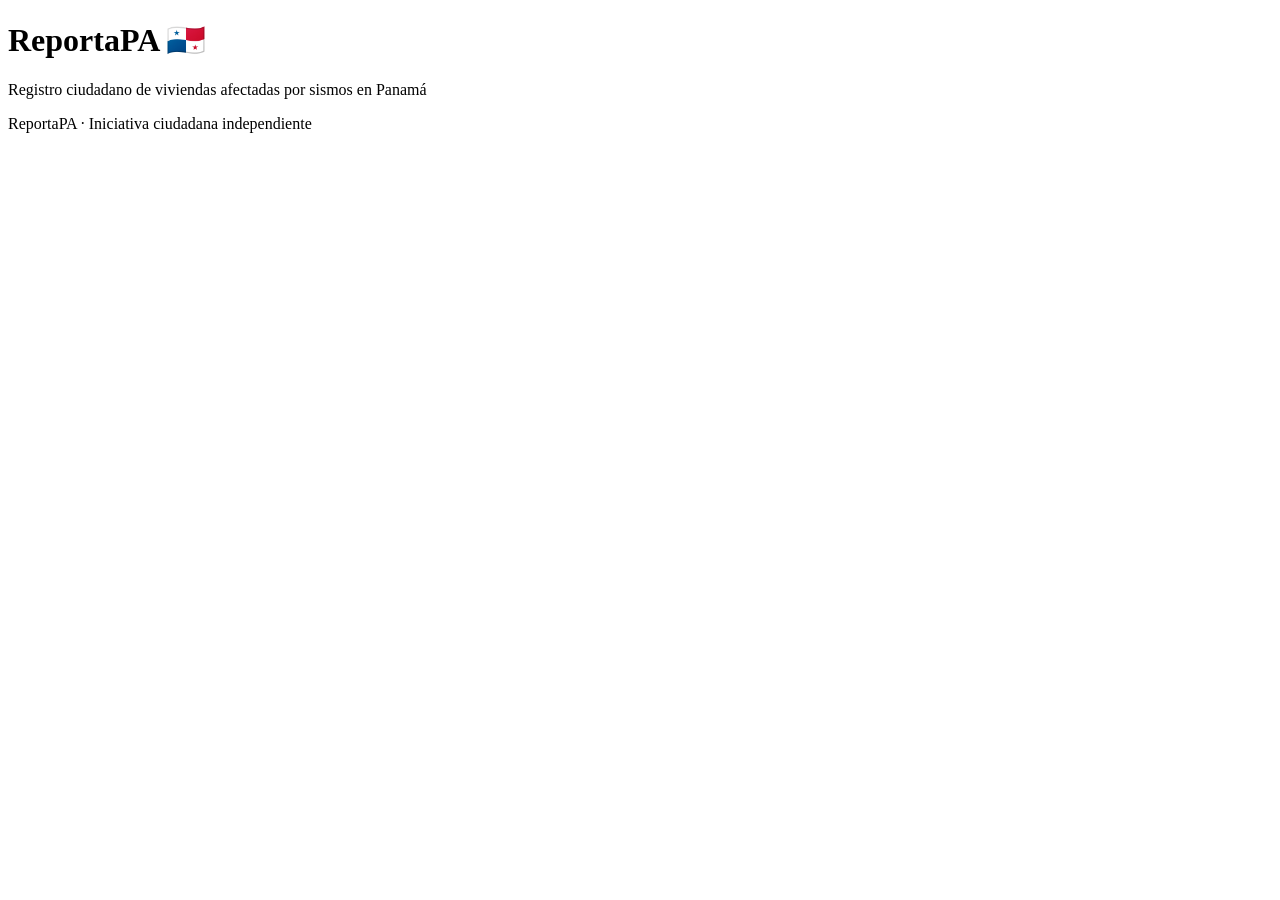
==== app/static/index.html @ 6532d6cc "Make Google Maps link optional without weakening report matching" ====
<!doctype html><html lang="es"><head><meta charset="utf-8"><meta name="viewport" content="width=device-width,initial-scale=1"><title>ReportaPA · Registro ciudadano</title><meta name="description" content="ReportaPA, iniciativa ciudadana gratuita para registrar afectaciones y necesidades de familias en Panamá y facilitar informes a autoridades y organizaciones de apoyo."><meta property="og:type" content="website"><meta property="og:locale" content="es_PA"><meta property="og:site_name" content="ReportaPA"><meta property="og:title" content="Reporta Panamá | Juntos por nuestras comunidades"><meta property="og:description" content="Comparte tu situación. Ayudamos a visibilizar las necesidades de las familias y comunidades afectadas en Panamá."><meta property="og:url" content="https://reportapa.online/"><meta property="og:image:alt" content="Reporta Panamá. Juntos por nuestras comunidades."><meta property="og:image" content="https://reportapa.online/og-image.png"><meta property="og:image:secure_url" content="https://reportapa.online/og-image.png"><meta property="og:image:type" content="image/png"><meta property="og:image:width" content="1200"><meta property="og:image:height" content="630"><meta name="twitter:card" content="summary_large_image"><meta name="twitter:title" content="Reporta Panamá | Juntos por nuestras comunidades"><meta name="twitter:description" content="Comparte tu situación y ayuda a visibilizar las necesidades de las comunidades de Panamá."><meta name="twitter:image" content="https://reportapa.online/og-image.png"><link rel="icon" type="image/svg+xml" href="/static/favicon.svg"><link rel="stylesheet" href="/static/style.css"><script src="/static/citizen.js" defer></script></head><body><header><div><h1>ReportaPA 🇵🇦</h1><p>Registro ciudadano de viviendas afectadas por sismos en Panamá</p></div></header><main><p class="notice" id="notice"></p><section id="closed" hidden><h2>Estamos preparando el registro</h2><p>La recepción de reportes todavía no está habilitada.</p></section><form id="report" hidden><h2>Reporte de vivienda</h2><p>Gratuito y sin cuenta. Los campos con * son obligatorios. Los datos personales, ubicación y fotos solo los verá personal autorizado. El propietario puede archivar o eliminar un reporte; copias de respaldo anteriores se conservarán solo hasta su vencimiento y deberán respetar las eliminaciones al recuperarse.</p><div class="grid"><label>Nombre completo del responsable *<input name="name" maxlength="300" autocomplete="name" required></label><label>Nombre de la familia *<input name="family_name" maxlength="300" required></label><label>Total de personas afectadas *<input name="total_people" type="number" min="1" max="1000" step="1" required></label><label>Teléfono / WhatsApp *<input name="phone" type="tel" maxlength="20" autocomplete="tel" required></label><label>Provincia *<select name="province" required><option value="">Seleccione</option><option>Bocas del Toro</option><option>Coclé</option><option>Colón</option><option>Chiriquí</option><option>Darién</option><option>Herrera</option><option>Los Santos</option><option>Panamá</option><option>Panamá Oeste</option><option>Veraguas</option><option>Guna Yala</option><option>Emberá-Wounaan</option><option>Ngäbe-Buglé</option><option>Naso Tjër Di</option></select></label><label>Distrito *<input name="district" maxlength="300" required></label><label>Corregimiento *<input name="township" maxlength="300" required></label><label>Comunidad o sector *<input name="community" maxlength="300" required></label></div><section><h2>¿Quién realiza este reporte?</h2><label>¿Está reportando para su propia familia? *<select name="reporting_for_self" id="reporting_for_self" required><option value="yes">Sí, es mi familia</option><option value="no">No, estoy ayudando a otra familia</option></select></label><label id="reporter_name_box" hidden>Reporte hecho por *<input name="reporter_name" id="reporter_name" maxlength="300" autocomplete="name"><small>Se guardará separado del nombre del responsable de la vivienda.</small></label></section><h2>Composición del hogar (opcional)</h2><p>Indique cantidades, sin nombres ni diagnósticos. Los grupos de edad no se superponen. Si completa todos, deben sumar el total de personas afectadas.</p><div class="grid"><label>0 a 5 años<input name="age_0_5" type="number" min="0" max="1000" step="1"></label><label>6 a 17 años<input name="age_6_17" type="number" min="0" max="1000" step="1"></label><label>18 a 59 años<input name="age_18_59" type="number" min="0" max="1000" step="1"></label><label>60 años o más<input name="age_60_plus" type="number" min="0" max="1000" step="1"></label><label>Personas con discapacidad<input name="people_disability" type="number" min="0" max="1000" step="1"><small>Ya incluidas en el total y en los grupos de edad; no se suman nuevamente.</small></label></div><label>Enlace compartido de Google Maps (opcional)<input name="maps" type="url" placeholder="https://maps.app.goo.gl/…" maxlength="300"><small>En Google Maps, seleccione la vivienda → Compartir → Copiar enlace. No necesita escribir coordenadas.</small></label><label>Tipo de daño<select name="damage_type"><option value="">Seleccione (opcional)</option><option>Paredes</option><option>Techo</option><option>Piso</option><option>Varios daños</option><option>Otro</option></select></label><label>Descripción breve de daños *<textarea name="damage" maxlength="1500" required></textarea></label><label>Fotografía (opcional, máximo una)<input name="photos" type="file" accept="image/jpeg,image/png,image/webp"><small>JPG, PNG o WebP, máximo 5 MB. Fotografíe únicamente desde un lugar seguro.</small></label><h2>¿Qué ayuda necesita su familia?</h2><div id="needs" class="grid"></div><label>Explique qué necesita<textarea name="needs_detail" maxlength="1500"></textarea><small>Puede indicar cantidades o tallas. No incluya diagnósticos ni datos médicos sensibles.</small></label><label class="honeypot" aria-hidden="true">Sitio web<input name="website" tabindex="-1" autocomplete="off"></label><label><input type="checkbox" name="consent" value="yes" required> Autorizo el uso privado de estos datos para registrar y dar seguimiento a este reporte.</label><label id="duplicate" hidden><input type="checkbox" name="new_damage" value="yes"> Confirmo que corresponde a daños nuevos o a otra familia y deseo enviar un nuevo reporte.</label><button id="send">Enviar reporte</button><p id="message" role="status" aria-live="polite"></p></form><section id="success" hidden><h2>Reporte guardado</h2><p id="number"></p><p id="photo-warning" role="status" hidden></p><p>Guarde este número para identificar su reporte. Reportar no garantiza una inspección ni ayuda.</p><a class="button" href="/">Volver al inicio</a></section><footer>ReportaPA · Iniciativa ciudadana independiente</footer></main></body></html>
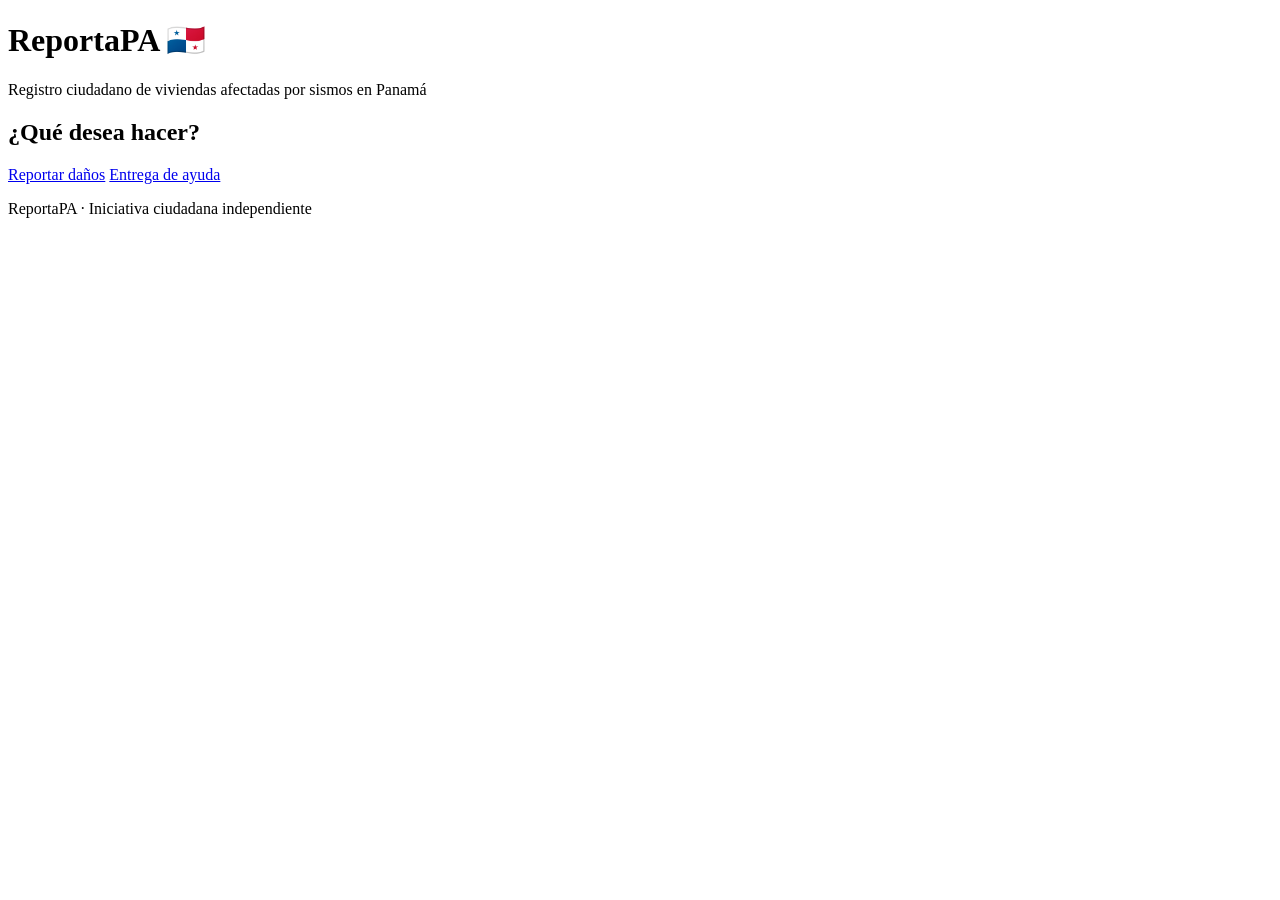
==== commit 3c3a630a: "feat: show damage reporting and aid delivery entry choices" ====
--- a/app/static/index.html
+++ b/app/static/index.html
@@ -1 +1 @@
-<!doctype html><html lang="es"><head><meta charset="utf-8"><meta name="viewport" content="width=device-width,initial-scale=1"><title>ReportaPA · Registro ciudadano</title><meta name="description" content="ReportaPA, iniciativa ciudadana gratuita para registrar afectaciones y necesidades de familias en Panamá y facilitar informes a autoridades y organizaciones de apoyo."><meta property="og:type" content="website"><meta property="og:locale" content="es_PA"><meta property="og:site_name" content="ReportaPA"><meta property="og:title" content="Reporta Panamá | Juntos por nuestras comunidades"><meta property="og:description" content="Comparte tu situación. Ayudamos a visibilizar las necesidades de las familias y comunidades afectadas en Panamá."><meta property="og:url" content="https://reportapa.online/"><meta property="og:image:alt" content="Reporta Panamá. Juntos por nuestras comunidades."><meta property="og:image" content="https://reportapa.online/og-image.png"><meta property="og:image:secure_url" content="https://reportapa.online/og-image.png"><meta property="og:image:type" content="image/png"><meta property="og:image:width" content="1200"><meta property="og:image:height" content="630"><meta name="twitter:card" content="summary_large_image"><meta name="twitter:title" content="Reporta Panamá | Juntos por nuestras comunidades"><meta name="twitter:description" content="Comparte tu situación y ayuda a visibilizar las necesidades de las comunidades de Panamá."><meta name="twitter:image" content="https://reportapa.online/og-image.png"><link rel="icon" type="image/svg+xml" href="/static/favicon.svg"><link rel="stylesheet" href="/static/style.css"><script src="/static/citizen.js" defer></script></head><body><header><div><h1>ReportaPA 🇵🇦</h1><p>Registro ciudadano de viviendas afectadas por sismos en Panamá</p></div></header><main><p class="notice" id="notice"></p><section id="closed" hidden><h2>Estamos preparando el registro</h2><p>La recepción de reportes todavía no está habilitada.</p></section><form id="report" hidden><h2>Reporte de vivienda</h2><p>Gratuito y sin cuenta. Los campos con * son obligatorios. Los datos personales, ubicación y fotos solo los verá personal autorizado. El propietario puede archivar o eliminar un reporte; copias de respaldo anteriores se conservarán solo hasta su vencimiento y deberán respetar las eliminaciones al recuperarse.</p><div class="grid"><label>Nombre completo del responsable *<input name="name" maxlength="300" autocomplete="name" required></label><label>Nombre de la familia *<input name="family_name" maxlength="300" required></label><label>Total de personas afectadas *<input name="total_people" type="number" min="1" max="1000" step="1" required></label><label>Teléfono / WhatsApp *<input name="phone" type="tel" maxlength="20" autocomplete="tel" required></label><label>Provincia *<select name="province" required><option value="">Seleccione</option><option>Bocas del Toro</option><option>Coclé</option><option>Colón</option><option>Chiriquí</option><option>Darién</option><option>Herrera</option><option>Los Santos</option><option>Panamá</option><option>Panamá Oeste</option><option>Veraguas</option><option>Guna Yala</option><option>Emberá-Wounaan</option><option>Ngäbe-Buglé</option><option>Naso Tjër Di</option></select></label><label>Distrito *<input name="district" maxlength="300" required></label><label>Corregimiento *<input name="township" maxlength="300" required></label><label>Comunidad o sector *<input name="community" maxlength="300" required></label></div><section><h2>¿Quién realiza este reporte?</h2><label>¿Está reportando para su propia familia? *<select name="reporting_for_self" id="reporting_for_self" required><option value="yes">Sí, es mi familia</option><option value="no">No, estoy ayudando a otra familia</option></select></label><label id="reporter_name_box" hidden>Reporte hecho por *<input name="reporter_name" id="reporter_name" maxlength="300" autocomplete="name"><small>Se guardará separado del nombre del responsable de la vivienda.</small></label></section><h2>Composición del hogar (opcional)</h2><p>Indique cantidades, sin nombres ni diagnósticos. Los grupos de edad no se superponen. Si completa todos, deben sumar el total de personas afectadas.</p><div class="grid"><label>0 a 5 años<input name="age_0_5" type="number" min="0" max="1000" step="1"></label><label>6 a 17 años<input name="age_6_17" type="number" min="0" max="1000" step="1"></label><label>18 a 59 años<input name="age_18_59" type="number" min="0" max="1000" step="1"></label><label>60 años o más<input name="age_60_plus" type="number" min="0" max="1000" step="1"></label><label>Personas con discapacidad<input name="people_disability" type="number" min="0" max="1000" step="1"><small>Ya incluidas en el total y en los grupos de edad; no se suman nuevamente.</small></label></div><label>Enlace compartido de Google Maps (opcional)<input name="maps" type="url" placeholder="https://maps.app.goo.gl/…" maxlength="300"><small>En Google Maps, seleccione la vivienda → Compartir → Copiar enlace. No necesita escribir coordenadas.</small></label><label>Tipo de daño<select name="damage_type"><option value="">Seleccione (opcional)</option><option>Paredes</option><option>Techo</option><option>Piso</option><option>Varios daños</option><option>Otro</option></select></label><label>Descripción breve de daños *<textarea name="damage" maxlength="1500" required></textarea></label><label>Fotografía (opcional, máximo una)<input name="photos" type="file" accept="image/jpeg,image/png,image/webp"><small>JPG, PNG o WebP, máximo 5 MB. Fotografíe únicamente desde un lugar seguro.</small></label><h2>¿Qué ayuda necesita su familia?</h2><div id="needs" class="grid"></div><label>Explique qué necesita<textarea name="needs_detail" maxlength="1500"></textarea><small>Puede indicar cantidades o tallas. No incluya diagnósticos ni datos médicos sensibles.</small></label><label class="honeypot" aria-hidden="true">Sitio web<input name="website" tabindex="-1" autocomplete="off"></label><label><input type="checkbox" name="consent" value="yes" required> Autorizo el uso privado de estos datos para registrar y dar seguimiento a este reporte.</label><label id="duplicate" hidden><input type="checkbox" name="new_damage" value="yes"> Confirmo que corresponde a daños nuevos o a otra familia y deseo enviar un nuevo reporte.</label><button id="send">Enviar reporte</button><p id="message" role="status" aria-live="polite"></p></form><section id="success" hidden><h2>Reporte guardado</h2><p id="number"></p><p id="photo-warning" role="status" hidden></p><p>Guarde este número para identificar su reporte. Reportar no garantiza una inspección ni ayuda.</p><a class="button" href="/">Volver al inicio</a></section><footer>ReportaPA · Iniciativa ciudadana independiente</footer></main></body></html>
+<!doctype html><html lang="es"><head><meta charset="utf-8"><meta name="viewport" content="width=device-width,initial-scale=1"><title>ReportaPA · Registro ciudadano</title><meta name="description" content="ReportaPA, iniciativa ciudadana gratuita para registrar afectaciones y necesidades de familias en Panamá y facilitar informes a autoridades y organizaciones de apoyo."><meta property="og:type" content="website"><meta property="og:locale" content="es_PA"><meta property="og:site_name" content="ReportaPA"><meta property="og:title" content="Reporta Panamá | Juntos por nuestras comunidades"><meta property="og:description" content="Comparte tu situación. Ayudamos a visibilizar las necesidades de las familias y comunidades afectadas en Panamá."><meta property="og:url" content="https://reportapa.online/"><meta property="og:image:alt" content="Reporta Panamá. Juntos por nuestras comunidades."><meta property="og:image" content="https://reportapa.online/og-image.png"><meta property="og:image:secure_url" content="https://reportapa.online/og-image.png"><meta property="og:image:type" content="image/png"><meta property="og:image:width" content="1200"><meta property="og:image:height" content="630"><meta name="twitter:card" content="summary_large_image"><meta name="twitter:title" content="Reporta Panamá | Juntos por nuestras comunidades"><meta name="twitter:description" content="Comparte tu situación y ayuda a visibilizar las necesidades de las comunidades de Panamá."><meta name="twitter:image" content="https://reportapa.online/og-image.png"><link rel="icon" type="image/svg+xml" href="/static/favicon.svg"><link rel="stylesheet" href="/static/style.css"><script src="/static/citizen.js" defer></script></head><body><header><div><h1>ReportaPA 🇵🇦</h1><p>Registro ciudadano de viviendas afectadas por sismos en Panamá</p></div></header><main><section aria-label="Opciones de ReportaPA"><h2>¿Qué desea hacer?</h2><nav><a class="button" href="#report">Reportar daños</a> <a class="button" href="/entrega-ayuda">Entrega de ayuda</a></nav></section><p class="notice" id="notice"></p><section id="closed" hidden><h2>Estamos preparando el registro</h2><p>La recepción de reportes todavía no está habilitada.</p></section><form id="report" hidden><h2>Reporte de vivienda</h2><p>Gratuito y sin cuenta. Los campos con * son obligatorios. Los datos personales, ubicación y fotos solo los verá personal autorizado. El propietario puede archivar o eliminar un reporte; copias de respaldo anteriores se conservarán solo hasta su vencimiento y deberán respetar las eliminaciones al recuperarse.</p><div class="grid"><label>Nombre completo del responsable *<input name="name" maxlength="300" autocomplete="name" required></label><label>Nombre de la familia *<input name="family_name" maxlength="300" required></label><label>Total de personas afectadas *<input name="total_people" type="number" min="1" max="1000" step="1" required></label><label>Teléfono / WhatsApp *<input name="phone" type="tel" maxlength="20" autocomplete="tel" required></label><label>Provincia *<select name="province" required><option value="">Seleccione</option><option>Bocas del Toro</option><option>Coclé</option><option>Colón</option><option>Chiriquí</option><option>Darién</option><option>Herrera</option><option>Los Santos</option><option>Panamá</option><option>Panamá Oeste</option><option>Veraguas</option><option>Guna Yala</option><option>Emberá-Wounaan</option><option>Ngäbe-Buglé</option><option>Naso Tjër Di</option></select></label><label>Distrito *<input name="district" maxlength="300" required></label><label>Corregimiento *<input name="township" maxlength="300" required></label><label>Comunidad o sector *<input name="community" maxlength="300" required></label></div><section><h2>¿Quién realiza este reporte?</h2><label>¿Está reportando para su propia familia? *<select name="reporting_for_self" id="reporting_for_self" required><option value="yes">Sí, es mi familia</option><option value="no">No, estoy ayudando a otra familia</option></select></label><label id="reporter_name_box" hidden>Reporte hecho por *<input name="reporter_name" id="reporter_name" maxlength="300" autocomplete="name"><small>Se guardará separado del nombre del responsable de la vivienda.</small></label></section><h2>Composición del hogar (opcional)</h2><p>Indique cantidades, sin nombres ni diagnósticos. Los grupos de edad no se superponen. Si completa todos, deben sumar el total de personas afectadas.</p><div class="grid"><label>0 a 5 años<input name="age_0_5" type="number" min="0" max="1000" step="1"></label><label>6 a 17 años<input name="age_6_17" type="number" min="0" max="1000" step="1"></label><label>18 a 59 años<input name="age_18_59" type="number" min="0" max="1000" step="1"></label><label>60 años o más<input name="age_60_plus" type="number" min="0" max="1000" step="1"></label><label>Personas con discapacidad<input name="people_disability" type="number" min="0" max="1000" step="1"><small>Ya incluidas en el total y en los grupos de edad; no se suman nuevamente.</small></label></div><label>Enlace compartido de Google Maps (opcional)<input name="maps" type="url" placeholder="https://maps.app.goo.gl/…" maxlength="300"><small>En Google Maps, seleccione la vivienda → Compartir → Copiar enlace. No necesita escribir coordenadas.</small></label><label>Tipo de daño<select name="damage_type"><option value="">Seleccione (opcional)</option><option>Paredes</option><option>Techo</option><option>Piso</option><option>Varios daños</option><option>Otro</option></select></label><label>Descripción breve de daños *<textarea name="damage" maxlength="1500" required></textarea></label><label>Fotografía (opcional, máximo una)<input name="photos" type="file" accept="image/jpeg,image/png,image/webp"><small>JPG, PNG o WebP, máximo 5 MB. Fotografíe únicamente desde un lugar seguro.</small></label><h2>¿Qué ayuda necesita su familia?</h2><div id="needs" class="grid"></div><label>Explique qué necesita<textarea name="needs_detail" maxlength="1500"></textarea><small>Puede indicar cantidades o tallas. No incluya diagnósticos ni datos médicos sensibles.</small></label><label class="honeypot" aria-hidden="true">Sitio web<input name="website" tabindex="-1" autocomplete="off"></label><label><input type="checkbox" name="consent" value="yes" required> Autorizo el uso privado de estos datos para registrar y dar seguimiento a este reporte.</label><label id="duplicate" hidden><input type="checkbox" name="new_damage" value="yes"> Confirmo que corresponde a daños nuevos o a otra familia y deseo enviar un nuevo reporte.</label><button id="send">Enviar reporte</button><p id="message" role="status" aria-live="polite"></p></form><section id="success" hidden><h2>Reporte guardado</h2><p id="number"></p><p id="photo-warning" role="status" hidden></p><p>Guarde este número para identificar su reporte. Reportar no garantiza una inspección ni ayuda.</p><a class="button" href="/">Volver al inicio</a></section><footer>ReportaPA · Iniciativa ciudadana independiente</footer></main></body></html>
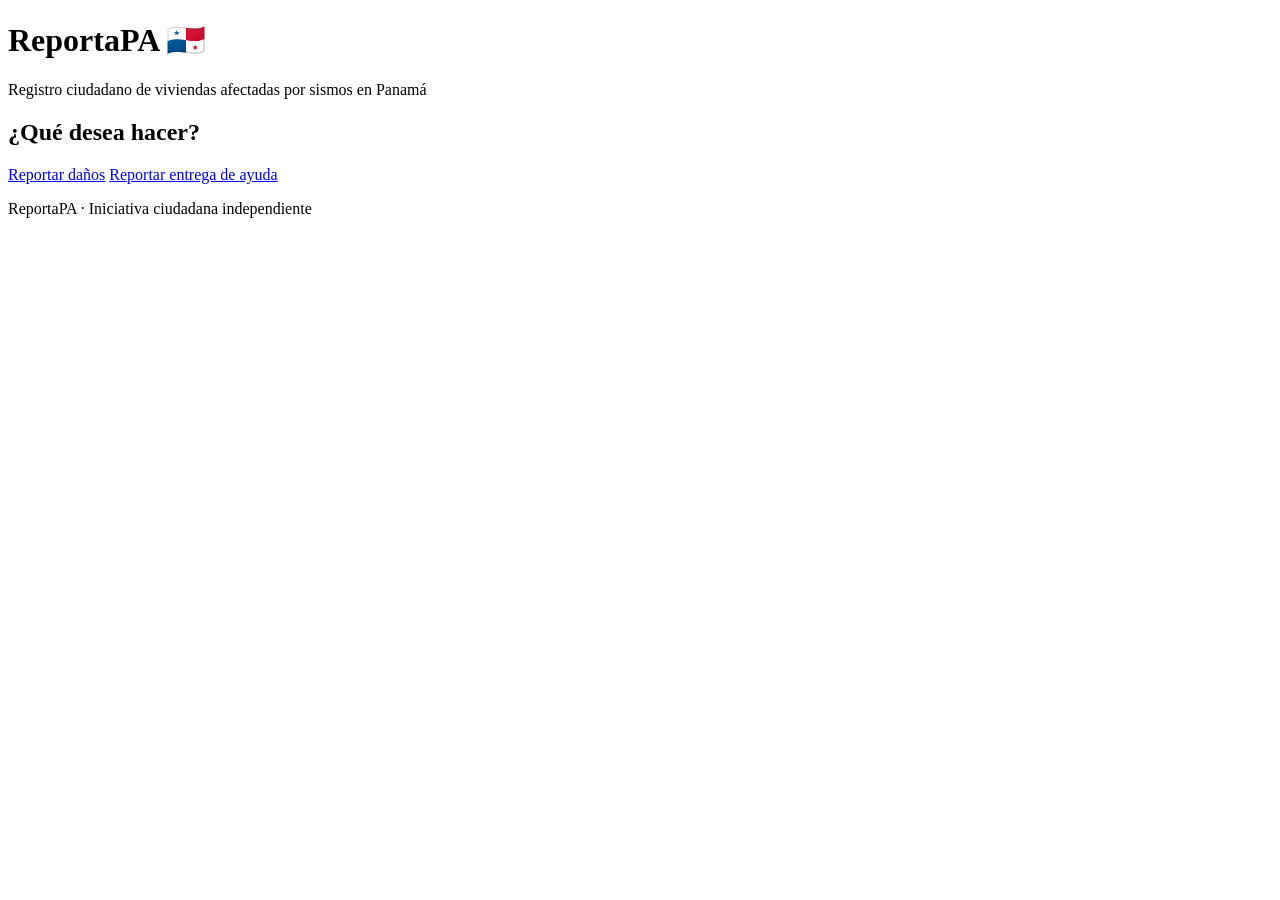
==== commit 00060c00: "ui: show only report options on initial landing" ====
--- a/app/static/index.html
+++ b/app/static/index.html
@@ -1 +1 @@
-<!doctype html><html lang="es"><head><meta charset="utf-8"><meta name="viewport" content="width=device-width,initial-scale=1"><title>ReportaPA · Registro ciudadano</title><meta name="description" content="ReportaPA, iniciativa ciudadana gratuita para registrar afectaciones y necesidades de familias en Panamá y facilitar informes a autoridades y organizaciones de apoyo."><meta property="og:type" content="website"><meta property="og:locale" content="es_PA"><meta property="og:site_name" content="ReportaPA"><meta property="og:title" content="Reporta Panamá | Juntos por nuestras comunidades"><meta property="og:description" content="Comparte tu situación. Ayudamos a visibilizar las necesidades de las familias y comunidades afectadas en Panamá."><meta property="og:url" content="https://reportapa.online/"><meta property="og:image:alt" content="Reporta Panamá. Juntos por nuestras comunidades."><meta property="og:image" content="https://reportapa.online/og-image.png"><meta property="og:image:secure_url" content="https://reportapa.online/og-image.png"><meta property="og:image:type" content="image/png"><meta property="og:image:width" content="1200"><meta property="og:image:height" content="630"><meta name="twitter:card" content="summary_large_image"><meta name="twitter:title" content="Reporta Panamá | Juntos por nuestras comunidades"><meta name="twitter:description" content="Comparte tu situación y ayuda a visibilizar las necesidades de las comunidades de Panamá."><meta name="twitter:image" content="https://reportapa.online/og-image.png"><link rel="icon" type="image/svg+xml" href="/static/favicon.svg"><link rel="stylesheet" href="/static/style.css"><script src="/static/citizen.js" defer></script></head><body><header><div><h1>ReportaPA 🇵🇦</h1><p>Registro ciudadano de viviendas afectadas por sismos en Panamá</p></div></header><main><section aria-label="Opciones de ReportaPA"><h2>¿Qué desea hacer?</h2><nav><a class="button" href="#report">Reportar daños</a> <a class="button" href="/entrega-ayuda">Entrega de ayuda</a></nav></section><p class="notice" id="notice"></p><section id="closed" hidden><h2>Estamos preparando el registro</h2><p>La recepción de reportes todavía no está habilitada.</p></section><form id="report" hidden><h2>Reporte de vivienda</h2><p>Gratuito y sin cuenta. Los campos con * son obligatorios. Los datos personales, ubicación y fotos solo los verá personal autorizado. El propietario puede archivar o eliminar un reporte; copias de respaldo anteriores se conservarán solo hasta su vencimiento y deberán respetar las eliminaciones al recuperarse.</p><div class="grid"><label>Nombre completo del responsable *<input name="name" maxlength="300" autocomplete="name" required></label><label>Nombre de la familia *<input name="family_name" maxlength="300" required></label><label>Total de personas afectadas *<input name="total_people" type="number" min="1" max="1000" step="1" required></label><label>Teléfono / WhatsApp *<input name="phone" type="tel" maxlength="20" autocomplete="tel" required></label><label>Provincia *<select name="province" required><option value="">Seleccione</option><option>Bocas del Toro</option><option>Coclé</option><option>Colón</option><option>Chiriquí</option><option>Darién</option><option>Herrera</option><option>Los Santos</option><option>Panamá</option><option>Panamá Oeste</option><option>Veraguas</option><option>Guna Yala</option><option>Emberá-Wounaan</option><option>Ngäbe-Buglé</option><option>Naso Tjër Di</option></select></label><label>Distrito *<input name="district" maxlength="300" required></label><label>Corregimiento *<input name="township" maxlength="300" required></label><label>Comunidad o sector *<input name="community" maxlength="300" required></label></div><section><h2>¿Quién realiza este reporte?</h2><label>¿Está reportando para su propia familia? *<select name="reporting_for_self" id="reporting_for_self" required><option value="yes">Sí, es mi familia</option><option value="no">No, estoy ayudando a otra familia</option></select></label><label id="reporter_name_box" hidden>Reporte hecho por *<input name="reporter_name" id="reporter_name" maxlength="300" autocomplete="name"><small>Se guardará separado del nombre del responsable de la vivienda.</small></label></section><h2>Composición del hogar (opcional)</h2><p>Indique cantidades, sin nombres ni diagnósticos. Los grupos de edad no se superponen. Si completa todos, deben sumar el total de personas afectadas.</p><div class="grid"><label>0 a 5 años<input name="age_0_5" type="number" min="0" max="1000" step="1"></label><label>6 a 17 años<input name="age_6_17" type="number" min="0" max="1000" step="1"></label><label>18 a 59 años<input name="age_18_59" type="number" min="0" max="1000" step="1"></label><label>60 años o más<input name="age_60_plus" type="number" min="0" max="1000" step="1"></label><label>Personas con discapacidad<input name="people_disability" type="number" min="0" max="1000" step="1"><small>Ya incluidas en el total y en los grupos de edad; no se suman nuevamente.</small></label></div><label>Enlace compartido de Google Maps (opcional)<input name="maps" type="url" placeholder="https://maps.app.goo.gl/…" maxlength="300"><small>En Google Maps, seleccione la vivienda → Compartir → Copiar enlace. No necesita escribir coordenadas.</small></label><label>Tipo de daño<select name="damage_type"><option value="">Seleccione (opcional)</option><option>Paredes</option><option>Techo</option><option>Piso</option><option>Varios daños</option><option>Otro</option></select></label><label>Descripción breve de daños *<textarea name="damage" maxlength="1500" required></textarea></label><label>Fotografía (opcional, máximo una)<input name="photos" type="file" accept="image/jpeg,image/png,image/webp"><small>JPG, PNG o WebP, máximo 5 MB. Fotografíe únicamente desde un lugar seguro.</small></label><h2>¿Qué ayuda necesita su familia?</h2><div id="needs" class="grid"></div><label>Explique qué necesita<textarea name="needs_detail" maxlength="1500"></textarea><small>Puede indicar cantidades o tallas. No incluya diagnósticos ni datos médicos sensibles.</small></label><label class="honeypot" aria-hidden="true">Sitio web<input name="website" tabindex="-1" autocomplete="off"></label><label><input type="checkbox" name="consent" value="yes" required> Autorizo el uso privado de estos datos para registrar y dar seguimiento a este reporte.</label><label id="duplicate" hidden><input type="checkbox" name="new_damage" value="yes"> Confirmo que corresponde a daños nuevos o a otra familia y deseo enviar un nuevo reporte.</label><button id="send">Enviar reporte</button><p id="message" role="status" aria-live="polite"></p></form><section id="success" hidden><h2>Reporte guardado</h2><p id="number"></p><p id="photo-warning" role="status" hidden></p><p>Guarde este número para identificar su reporte. Reportar no garantiza una inspección ni ayuda.</p><a class="button" href="/">Volver al inicio</a></section><footer>ReportaPA · Iniciativa ciudadana independiente</footer></main></body></html>
+<!doctype html><html lang="es"><head><meta charset="utf-8"><meta name="viewport" content="width=device-width,initial-scale=1"><title>ReportaPA · Registro ciudadano</title><meta name="description" content="ReportaPA, iniciativa ciudadana gratuita para registrar afectaciones y necesidades de familias en Panamá y facilitar informes a autoridades y organizaciones de apoyo."><meta property="og:type" content="website"><meta property="og:locale" content="es_PA"><meta property="og:site_name" content="ReportaPA"><meta property="og:title" content="Reporta Panamá | Juntos por nuestras comunidades"><meta property="og:description" content="Comparte tu situación. Ayudamos a visibilizar las necesidades de las familias y comunidades afectadas en Panamá."><meta property="og:url" content="https://reportapa.online/"><meta property="og:image:alt" content="Reporta Panamá. Juntos por nuestras comunidades."><meta property="og:image" content="https://reportapa.online/og-image.png"><meta property="og:image:secure_url" content="https://reportapa.online/og-image.png"><meta property="og:image:type" content="image/png"><meta property="og:image:width" content="1200"><meta property="og:image:height" content="630"><meta name="twitter:card" content="summary_large_image"><meta name="twitter:title" content="Reporta Panamá | Juntos por nuestras comunidades"><meta name="twitter:description" content="Comparte tu situación y ayuda a visibilizar las necesidades de las comunidades de Panamá."><meta name="twitter:image" content="https://reportapa.online/og-image.png"><link rel="icon" type="image/svg+xml" href="/static/favicon.svg"><link rel="stylesheet" href="/static/style.css"><script src="/static/citizen.js" defer></script></head><body><header><div><h1>ReportaPA 🇵🇦</h1><p>Registro ciudadano de viviendas afectadas por sismos en Panamá</p></div></header><main><section aria-label="Opciones de ReportaPA"><h2>¿Qué desea hacer?</h2><nav><a class="button" id="report-link" href="#report">Reportar daños</a> <a class="button" href="/entrega-ayuda">Reportar entrega de ayuda</a></nav></section><p class="notice" id="notice"></p><section id="closed" hidden><h2>Estamos preparando el registro</h2><p>La recepción de reportes todavía no está habilitada.</p></section><form id="report" hidden><h2>Reporte de vivienda</h2><p>Gratuito y sin cuenta. Los campos con * son obligatorios. Los datos personales, ubicación y fotos solo los verá personal autorizado. El propietario puede archivar o eliminar un reporte; copias de respaldo anteriores se conservarán solo hasta su vencimiento y deberán respetar las eliminaciones al recuperarse.</p><div class="grid"><label>Nombre completo del responsable *<input name="name" maxlength="300" autocomplete="name" required></label><label>Nombre de la familia *<input name="family_name" maxlength="300" required></label><label>Total de personas afectadas *<input name="total_people" type="number" min="1" max="1000" step="1" required></label><label>Teléfono / WhatsApp *<input name="phone" type="tel" maxlength="20" autocomplete="tel" required></label><label>Provincia *<select name="province" required><option value="">Seleccione</option><option>Bocas del Toro</option><option>Coclé</option><option>Colón</option><option>Chiriquí</option><option>Darién</option><option>Herrera</option><option>Los Santos</option><option>Panamá</option><option>Panamá Oeste</option><option>Veraguas</option><option>Guna Yala</option><option>Emberá-Wounaan</option><option>Ngäbe-Buglé</option><option>Naso Tjër Di</option></select></label><label>Distrito *<input name="district" maxlength="300" required></label><label>Corregimiento *<input name="township" maxlength="300" required></label><label>Comunidad o sector *<input name="community" maxlength="300" required></label></div><section><h2>¿Quién realiza este reporte?</h2><label>¿Está reportando para su propia familia? *<select name="reporting_for_self" id="reporting_for_self" required><option value="yes">Sí, es mi familia</option><option value="no">No, estoy ayudando a otra familia</option></select></label><label id="reporter_name_box" hidden>Reporte hecho por *<input name="reporter_name" id="reporter_name" maxlength="300" autocomplete="name"><small>Se guardará separado del nombre del responsable de la vivienda.</small></label></section><h2>Composición del hogar (opcional)</h2><p>Indique cantidades, sin nombres ni diagnósticos. Los grupos de edad no se superponen. Si completa todos, deben sumar el total de personas afectadas.</p><div class="grid"><label>0 a 5 años<input name="age_0_5" type="number" min="0" max="1000" step="1"></label><label>6 a 17 años<input name="age_6_17" type="number" min="0" max="1000" step="1"></label><label>18 a 59 años<input name="age_18_59" type="number" min="0" max="1000" step="1"></label><label>60 años o más<input name="age_60_plus" type="number" min="0" max="1000" step="1"></label><label>Personas con discapacidad<input name="people_disability" type="number" min="0" max="1000" step="1"><small>Ya incluidas en el total y en los grupos de edad; no se suman nuevamente.</small></label></div><label>Enlace compartido de Google Maps (opcional)<input name="maps" type="url" placeholder="https://maps.app.goo.gl/…" maxlength="300"><small>En Google Maps, seleccione la vivienda → Compartir → Copiar enlace. No necesita escribir coordenadas.</small></label><label>Tipo de daño<select name="damage_type"><option value="">Seleccione (opcional)</option><option>Paredes</option><option>Techo</option><option>Piso</option><option>Varios daños</option><option>Otro</option></select></label><label>Descripción breve de daños *<textarea name="damage" maxlength="1500" required></textarea></label><label>Fotografía (opcional, máximo una)<input name="photos" type="file" accept="image/jpeg,image/png,image/webp"><small>JPG, PNG o WebP, máximo 5 MB. Fotografíe únicamente desde un lugar seguro.</small></label><h2>¿Qué ayuda necesita su familia?</h2><div id="needs" class="grid"></div><label>Explique qué necesita<textarea name="needs_detail" maxlength="1500"></textarea><small>Puede indicar cantidades o tallas. No incluya diagnósticos ni datos médicos sensibles.</small></label><label class="honeypot" aria-hidden="true">Sitio web<input name="website" tabindex="-1" autocomplete="off"></label><label><input type="checkbox" name="consent" value="yes" required> Autorizo el uso privado de estos datos para registrar y dar seguimiento a este reporte.</label><label id="duplicate" hidden><input type="checkbox" name="new_damage" value="yes"> Confirmo que corresponde a daños nuevos o a otra familia y deseo enviar un nuevo reporte.</label><button id="send">Enviar reporte</button><p id="message" role="status" aria-live="polite"></p></form><section id="success" hidden><h2>Reporte guardado</h2><p id="number"></p><p id="photo-warning" role="status" hidden></p><p>Guarde este número para identificar su reporte. Reportar no garantiza una inspección ni ayuda.</p><a class="button" href="/">Volver al inicio</a></section><footer>ReportaPA · Iniciativa ciudadana independiente</footer></main></body></html>
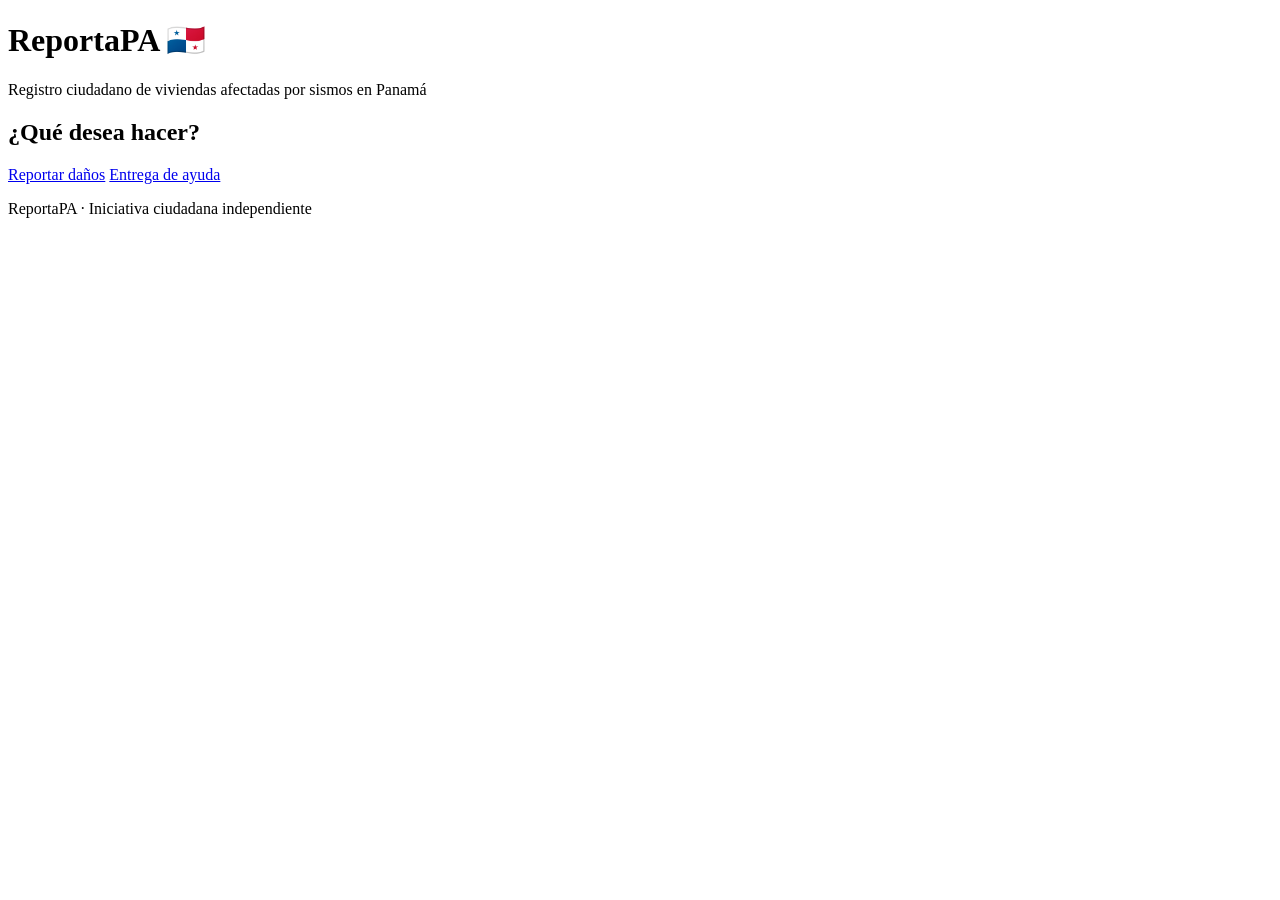
==== commit 8963709b: "feat: add private responsible cedula with compatible JSONB migration and exports" ====
--- a/app/static/index.html
+++ b/app/static/index.html
@@ -1 +1,2 @@
-<!doctype html><html lang="es"><head><meta charset="utf-8"><meta name="viewport" content="width=device-width,initial-scale=1"><title>ReportaPA · Registro ciudadano</title><meta name="description" content="ReportaPA, iniciativa ciudadana gratuita para registrar afectaciones y necesidades de familias en Panamá y facilitar informes a autoridades y organizaciones de apoyo."><meta property="og:type" content="website"><meta property="og:locale" content="es_PA"><meta property="og:site_name" content="ReportaPA"><meta property="og:title" content="Reporta Panamá | Juntos por nuestras comunidades"><meta property="og:description" content="Comparte tu situación. Ayudamos a visibilizar las necesidades de las familias y comunidades afectadas en Panamá."><meta property="og:url" content="https://reportapa.online/"><meta property="og:image:alt" content="Reporta Panamá. Juntos por nuestras comunidades."><meta property="og:image" content="https://reportapa.online/og-image.png"><meta property="og:image:secure_url" content="https://reportapa.online/og-image.png"><meta property="og:image:type" content="image/png"><meta property="og:image:width" content="1200"><meta property="og:image:height" content="630"><meta name="twitter:card" content="summary_large_image"><meta name="twitter:title" content="Reporta Panamá | Juntos por nuestras comunidades"><meta name="twitter:description" content="Comparte tu situación y ayuda a visibilizar las necesidades de las comunidades de Panamá."><meta name="twitter:image" content="https://reportapa.online/og-image.png"><link rel="icon" type="image/svg+xml" href="/static/favicon.svg"><link rel="stylesheet" href="/static/style.css"><script src="/static/citizen.js" defer></script></head><body><header><div><h1>ReportaPA 🇵🇦</h1><p>Registro ciudadano de viviendas afectadas por sismos en Panamá</p></div></header><main><section aria-label="Opciones de ReportaPA"><h2>¿Qué desea hacer?</h2><nav><a class="button" id="report-link" href="#report">Reportar daños</a> <a class="button" href="/entrega-ayuda">Reportar entrega de ayuda</a></nav></section><p class="notice" id="notice"></p><section id="closed" hidden><h2>Estamos preparando el registro</h2><p>La recepción de reportes todavía no está habilitada.</p></section><form id="report" hidden><h2>Reporte de vivienda</h2><p>Gratuito y sin cuenta. Los campos con * son obligatorios. Los datos personales, ubicación y fotos solo los verá personal autorizado. El propietario puede archivar o eliminar un reporte; copias de respaldo anteriores se conservarán solo hasta su vencimiento y deberán respetar las eliminaciones al recuperarse.</p><div class="grid"><label>Nombre completo del responsable *<input name="name" maxlength="300" autocomplete="name" required></label><label>Nombre de la familia *<input name="family_name" maxlength="300" required></label><label>Total de personas afectadas *<input name="total_people" type="number" min="1" max="1000" step="1" required></label><label>Teléfono / WhatsApp *<input name="phone" type="tel" maxlength="20" autocomplete="tel" required></label><label>Provincia *<select name="province" required><option value="">Seleccione</option><option>Bocas del Toro</option><option>Coclé</option><option>Colón</option><option>Chiriquí</option><option>Darién</option><option>Herrera</option><option>Los Santos</option><option>Panamá</option><option>Panamá Oeste</option><option>Veraguas</option><option>Guna Yala</option><option>Emberá-Wounaan</option><option>Ngäbe-Buglé</option><option>Naso Tjër Di</option></select></label><label>Distrito *<input name="district" maxlength="300" required></label><label>Corregimiento *<input name="township" maxlength="300" required></label><label>Comunidad o sector *<input name="community" maxlength="300" required></label></div><section><h2>¿Quién realiza este reporte?</h2><label>¿Está reportando para su propia familia? *<select name="reporting_for_self" id="reporting_for_self" required><option value="yes">Sí, es mi familia</option><option value="no">No, estoy ayudando a otra familia</option></select></label><label id="reporter_name_box" hidden>Reporte hecho por *<input name="reporter_name" id="reporter_name" maxlength="300" autocomplete="name"><small>Se guardará separado del nombre del responsable de la vivienda.</small></label></section><h2>Composición del hogar (opcional)</h2><p>Indique cantidades, sin nombres ni diagnósticos. Los grupos de edad no se superponen. Si completa todos, deben sumar el total de personas afectadas.</p><div class="grid"><label>0 a 5 años<input name="age_0_5" type="number" min="0" max="1000" step="1"></label><label>6 a 17 años<input name="age_6_17" type="number" min="0" max="1000" step="1"></label><label>18 a 59 años<input name="age_18_59" type="number" min="0" max="1000" step="1"></label><label>60 años o más<input name="age_60_plus" type="number" min="0" max="1000" step="1"></label><label>Personas con discapacidad<input name="people_disability" type="number" min="0" max="1000" step="1"><small>Ya incluidas en el total y en los grupos de edad; no se suman nuevamente.</small></label></div><label>Enlace compartido de Google Maps (opcional)<input name="maps" type="url" placeholder="https://maps.app.goo.gl/…" maxlength="300"><small>En Google Maps, seleccione la vivienda → Compartir → Copiar enlace. No necesita escribir coordenadas.</small></label><label>Tipo de daño<select name="damage_type"><option value="">Seleccione (opcional)</option><option>Paredes</option><option>Techo</option><option>Piso</option><option>Varios daños</option><option>Otro</option></select></label><label>Descripción breve de daños *<textarea name="damage" maxlength="1500" required></textarea></label><label>Fotografía (opcional, máximo una)<input name="photos" type="file" accept="image/jpeg,image/png,image/webp"><small>JPG, PNG o WebP, máximo 5 MB. Fotografíe únicamente desde un lugar seguro.</small></label><h2>¿Qué ayuda necesita su familia?</h2><div id="needs" class="grid"></div><label>Explique qué necesita<textarea name="needs_detail" maxlength="1500"></textarea><small>Puede indicar cantidades o tallas. No incluya diagnósticos ni datos médicos sensibles.</small></label><label class="honeypot" aria-hidden="true">Sitio web<input name="website" tabindex="-1" autocomplete="off"></label><label><input type="checkbox" name="consent" value="yes" required> Autorizo el uso privado de estos datos para registrar y dar seguimiento a este reporte.</label><label id="duplicate" hidden><input type="checkbox" name="new_damage" value="yes"> Confirmo que corresponde a daños nuevos o a otra familia y deseo enviar un nuevo reporte.</label><button id="send">Enviar reporte</button><p id="message" role="status" aria-live="polite"></p></form><section id="success" hidden><h2>Reporte guardado</h2><p id="number"></p><p id="photo-warning" role="status" hidden></p><p>Guarde este número para identificar su reporte. Reportar no garantiza una inspección ni ayuda.</p><a class="button" href="/">Volver al inicio</a></section><footer>ReportaPA · Iniciativa ciudadana independiente</footer></main></body></html>
+<!doctype html><html lang="es"><head><meta charset="utf-8"><meta name="viewport" content="width=device-width,initial-scale=1"><title>ReportaPA · Registro ciudadano</title><meta name="description" content="ReportaPA, iniciativa ciudadana gratuita para registrar afectaciones y necesidades de familias en Panamá y facilitar informes a autoridades y organizaciones de apoyo."><meta property="og:type" content="website"><meta property="og:locale" content="es_PA"><meta property="og:site_name" content="ReportaPA"><meta property="og:title" content="Reporta Panamá | Juntos por nuestras comunidades"><meta property="og:description" content="Comparte tu situación. Ayudamos a visibilizar las necesidades de las familias y comunidades afectadas en Panamá."><meta property="og:url" content="https://reportapa.online/"><meta property="og:image:alt" content="Reporta Panamá. Juntos por nuestras comunidades."><meta property="og:image" content="https://reportapa.online/og-image.png"><meta property="og:image:secure_url" content="https://reportapa.online/og-image.png"><meta property="og:image:type" content="image/png"><meta property="og:image:width" content="1200"><meta property="og:image:height" content="630"><meta name="twitter:card" content="summary_large_image"><meta name="twitter:title" content="Reporta Panamá | Juntos por nuestras comunidades"><meta name="twitter:description" content="Comparte tu situación y ayuda a visibilizar las necesidades de las comunidades de Panamá."><meta name="twitter:image" content="https://reportapa.online/og-image.png"><link rel="icon" type="image/svg+xml" href="/static/favicon.svg"><link rel="stylesheet" href="/static/style.css"><script src="/static/citizen.js" defer></script></head><body><header><div><h1>ReportaPA 🇵🇦</h1><p>Registro ciudadano de viviendas afectadas por sismos en Panamá</p></div></header><main><section aria-label="Opciones de ReportaPA"><h2>¿Qué desea hacer?</h2><nav><a class="button" href="#report">Reportar daños</a> <a class="button" href="/entrega-ayuda">Entrega de ayuda</a></nav></section><p class="notice" id="notice"></p><section id="closed" hidden><h2>Estamos preparando el registro</h2><p>La recepción de reportes todavía no está habilitada.</p></section><form id="report" hidden><h2>Reporte de vivienda</h2><p>Gratuito y sin cuenta. Los campos con * son obligatorios. Los datos personales, ubicación y fotos solo los verá personal autorizado. El propietario puede archivar o eliminar un reporte; copias de respaldo anteriores se conservarán solo hasta su vencimiento y deberán respetar las eliminaciones al recuperarse.</p><div class="grid"><label>Nombre completo del responsable *<input name="name" maxlength="300" autocomplete="name" required></label><label>Número de cédula<input name="cedula" maxlength="20" autocomplete="off" autocapitalize="characters" spellcheck="false" pattern="[A-Za-z0-9]{1,6}-[0-9]{1,6}-[0-9]{1,6}" placeholder="Ej.: 8-123-456"><small>Opcional. Use guiones. Solo visible para personal autorizado.</small></label><label>Nombre de la familia *<input name="family_name" maxlength="300" required></label><label>Total de personas afectadas *<input name="total_people" type="number" min="1" max="1000" step="1" required></label><label>Teléfono / WhatsApp *<input name="phone" type="tel" maxlength="20" autocomplete="tel" required></label><label>Provincia *<select name="province" required><option value="">Seleccione</option><option>Bocas del Toro</option><option>Coclé</option><option>Colón</option><option>Chiriquí</option><option>Darién</option><option>Herrera</option><option>Los Santos</option><option>Panamá</option><option>Panamá Oeste</option><option>Veraguas</option><option>Guna Yala</option><option>Emberá-Wounaan</option><option>Ngäbe-Buglé</option><option>Naso Tjër Di</option></select></label><label>Distrito *<input name="district" maxlength="300" required></label><label>Corregimiento *<input name="township" maxlength="300" required></label><label>Comunidad o sector *<input name="community" maxlength="300" required></label></div><section><h2>¿Quién realiza este reporte?</h2><label>¿Está reportando para su propia familia? *<select name="reporting_for_self" id="reporting_for_self" required><option value="yes">Sí, es mi familia</option><option value="no">No, estoy ayudando a otra familia</option></select></label><label id="reporter_name_box" hidden>Reporte hecho por *<input name="reporter_name" id="reporter_name" maxlength="300" autocomplete="name"><small>Se guardará separado del nombre del responsable de la vivienda.</small></label></section><h2>Composición del hogar (opcional)</h2><p>Indique cantidades, sin nombres ni diagnósticos. Los grupos de edad no se superponen. Si completa todos, deben sumar el total de personas afectadas.</p><div class="grid"><label>0 a 5 años<input name="age_0_5" type="number" min="0" max="1000" step="1"></label><label>6 a 17 años<input name="age_6_17" type="number" min="0" max="1000" step="1"></label><label>18 a 59 años<input name="age_18_59" type="number" min="0" max="1000" step="1"></label><label>60 años o más<input name="age_60_plus" type="number" min="0" max="1000" step="1"></label><label>Personas con discapacidad<input name="people_disability" type="number" min="0" max="1000" step="1"><small>Ya incluidas en el total y en los grupos de edad; no se suman nuevamente.</small></label></div><label>Enlace compartido de Google Maps (opcional)<input name="maps" type="url" placeholder="https://maps.app.goo.gl/…" maxlength="300"><small>En Google Maps, seleccione la vivienda → Compartir → Copiar enlace. No necesita escribir coordenadas.</small></label><label>Tipo de daño<select name="damage_type"><option value="">Seleccione (opcional)</option><option>Paredes</option><option>Techo</option><option>Piso</option><option>Varios daños</option><option>Otro</option></select></label><label>Descripción breve de daños *<textarea name="damage" maxlength="1500" required></textarea></label><label>Fotografía (opcional, máximo una)<input name="photos" type="file" accept="image/jpeg,image/png,image/webp"><small>JPG, PNG o WebP, máximo 5 MB. Fotografíe únicamente desde un lugar seguro.</small></label><h2>¿Qué ayuda necesita su familia?</h2><div id="needs" class="grid"></div><label>Explique qué necesita<textarea name="needs_detail" maxlength="1500"></textarea><small>Puede indicar cantidades o tallas. No incluya diagnósticos ni datos médicos sensibles.</small></label><label class="honeypot" aria-hidden="true">Sitio web<input name="website" tabindex="-1" autocomplete="off"></label><label><input type="checkbox" name="consent" value="yes" required> Autorizo el uso privado de estos datos para registrar y dar seguimiento a este reporte.</label><label id="duplicate" hidden><input type="checkbox" name="new_damage" value="yes"> Confirmo que corresponde a daños nuevos o a otra familia y deseo enviar un nuevo reporte.</label><button id="send">Enviar reporte</button><p id="message" role="status" aria-live="polite"></p></form><section id="success" hidden><h2>Reporte guardado</h2><p id="number"></p><p id="photo-warning" role="status" hidden></p><p>Guarde este número para identificar su reporte. Reportar no garantiza una inspección ni ayuda.</p><a class="button" href="/">Volver al inicio</a></section><footer>ReportaPA · Iniciativa ciudadana independiente</footer></main></body></html>
+
